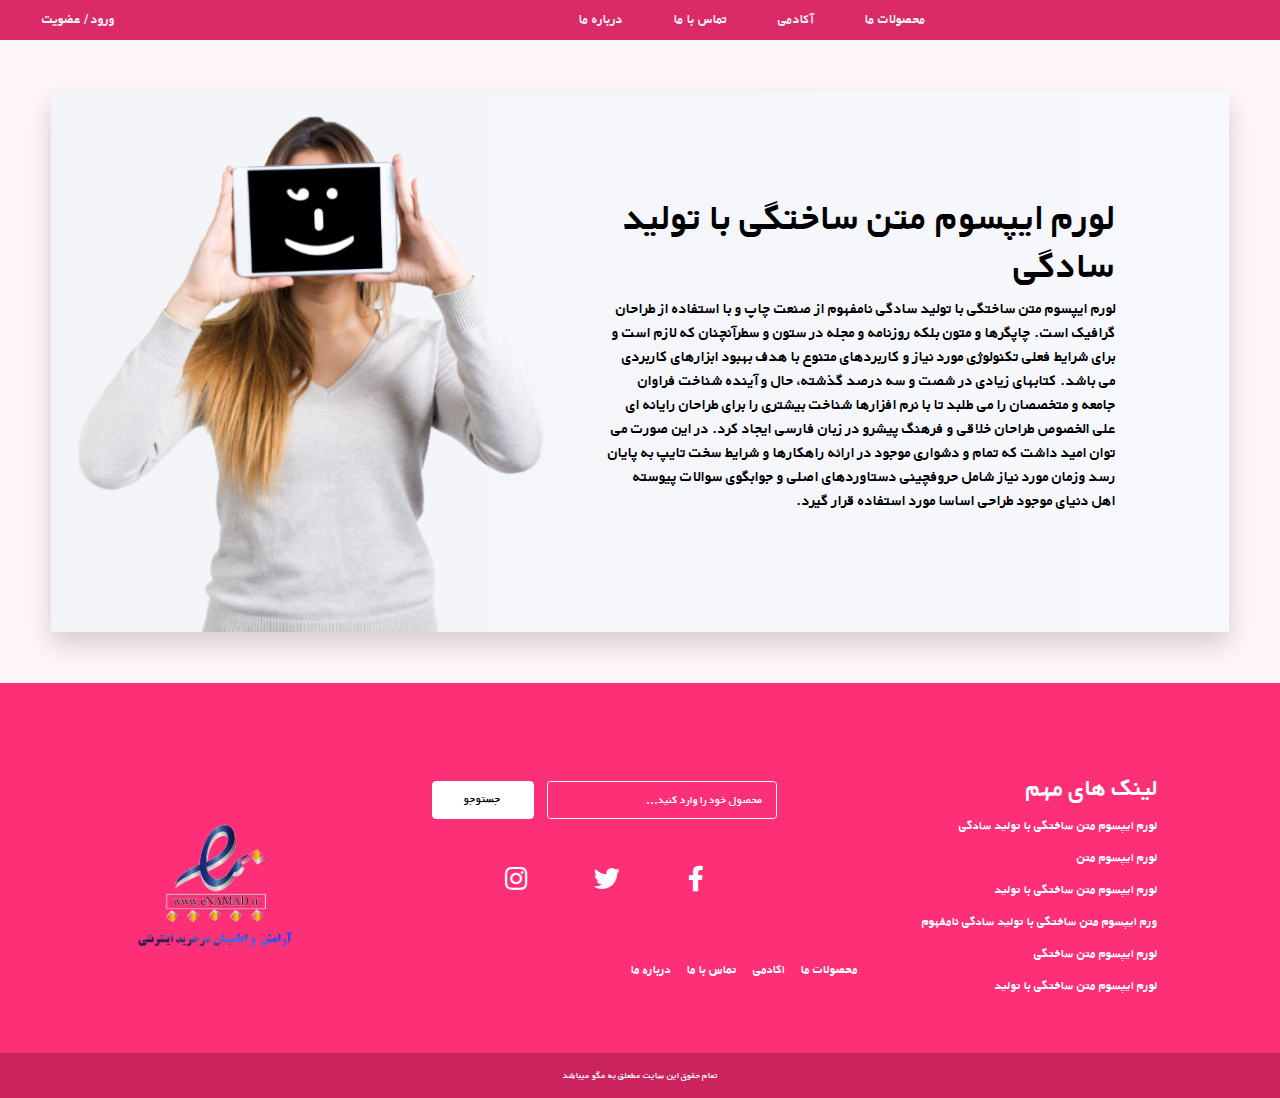
==== about-us.html @ da140e58 "moth" ====
<!DOCTYPE html>
<html lang="en">

<head>
    <meta charset="UTF-8">
    <meta name="viewport" content="width=device-width, initial-scale=1.0">
    <title>مگو</title>
    <link rel="icon" href="img/icon.png" type="image/gif" sizes="16x16">
    <!-- CDN Font Awesome -->
    <link rel="stylesheet" href="https://use.fontawesome.com/releases/v5.2.0/css/all.css">
    <!-- CDN bootstrap -->
    <link rel="stylesheet" href="https://stackpath.bootstrapcdn.com/bootstrap/4.1.1/css/bootstrap.min.css">
    <script src="https://code.jquery.com/jquery-3.3.1.slim.min.js"></script>
    <script src="https://cdnjs.cloudflare.com/ajax/libs/popper.js/1.14.3/umd/popper.min.js"></script>
    <script src="https://stackpath.bootstrapcdn.com/bootstrap/4.1.1/js/bootstrap.min.js"></script>
    <!-- Local bootstrap -->
    <link rel="stylesheet" href="bootstrap/css/bootstrap.min.css">
    <script src="bootstrap/js/bootstrap.bundle.min.js"></script>
    <script src="bootstrap/js/bootstrap.min.js"></script>
    <!-- Local style -->
    <link rel="stylesheet" href="css/style.css">
    <link rel="stylesheet" media="only screen and (max-width: 600px)" href="css/smallscreen.css">

</head>

<body>
    <nav class="navbar navbar-expand-sm navbar-dark">
        <div id="nav-search">
            <img src="img/Search@2x.png" alt="" onclick="search()">
        </div>
        <div id="hang">
            <div class="search-line now-out" id="devo">
                <input id="search-input" type="text" placeholder="جست و جو کنید...">
            </div>
        </div>
        <a href="#">
            <img src="img/icon.png" id="icon" alt="">
        </a>
        <button class="navbar-toggler" type="button" data-toggle="collapse" data-target="#navbarNavAltMarkup" aria-controls="navbarNavAltMarkup"
            aria-expanded="false" aria-label="Toggle navigation">
            <span class="navbar-toggler-icon"></span>
        </button>
        <div class="collapse navbar-collapse" id="navbarNavAltMarkup">
            <div class="navbar-nav">
                <a href="#" class="nav-item">محصولات ما</a>
                <a href="#" class="nav-item">آکادمی</a>
                <a href="#" class="nav-item">تماس با ما</a>
                <a href="#" class="nav-item">درباره ما</a>
                <a href="#" class="nav-item" id="link-ex">ورود / عضویت</a>
            </div>
        </div>
    </nav>

    <div id="river">
        <div class="container-fluid" id="about-us">
            <div class="row">
                <div class="col-md-1"></div>
                <div class="col-md">
                    <div class="center">
                        <h1 class="h1">لورم ایپسوم متن ساختگی با تولید سادگی</h1>
                        <p>
                            لورم ایپسوم متن ساختگی با تولید سادگی نامفهوم از صنعت چاپ و با استفاده از طراحان گرافیک است. چاپگرها و متون بلکه روزنامه
                            و مجله در ستون و سطرآنچنان که لازم است و برای شرایط فعلی تکنولوژی مورد نیاز و کاربردهای متنوع
                            با هدف بهبود ابزارهای کاربردی می باشد. کتابهای زیادی در شصت و سه درصد گذشته، حال و آینده شناخت
                            فراوان جامعه و متخصصان را می طلبد تا با نرم افزارها شناخت بیشتری را برای طراحان رایانه ای علی
                            الخصوص طراحان خلاقی و فرهنگ پیشرو در زبان فارسی ایجاد کرد. در این صورت می توان امید داشت که تمام
                            و دشواری موجود در ارائه راهکارها و شرایط سخت تایپ به پایان رسد وزمان مورد نیاز شامل حروفچینی
                            دستاوردهای اصلی و جوابگوی سوالات پیوسته اهل دنیای موجود طراحی اساسا مورد استفاده قرار گیرد.
                        </p>
                    </div>

                </div>
                <div class="col-md">
                    <img src="img/68.png" alt="">
                </div>
            </div>
        </div>
    </div>

    <footer>
        <div class="container-fluid">
            <div class="row">
                <div class="col-md-1">
                </div>
                <div class="col-md-8">
                    <div class="row" id="footer-block">
                        <div class="col-md-8 text-center">
                            <div class="d-flex flex-column justify-content-between" style="height: 100%;">
                                <div class="p-2">
                                    <div class="d-flex center" id="footer-search">
                                        <div class="input">
                                            <input type="text" id="ftp" placeholder="محصول خود را وارد کنید...">
                                        </div>

                                        <div class="button">
                                            <button type="submit">
                                                جستوجو
                                            </button>
                                        </div>
                                    </div>
                                </div>
                                <div class="p-2">
                                    <div id="soical">
                                        <div class="d-flex justify-content-center">
                                            <div class="p-2">
                                                <a>
                                                    <i class="fab fa-facebook-f fa-2x"></i>
                                                </a>
                                            </div>
                                            <div class="p-2">
                                                <a>
                                                    <i class="fab fa-twitter fa-2x"></i>
                                                </a>
                                            </div>
                                            <div class="p-2">
                                                <a>
                                                    <i class="fab fa-instagram fa-2x"></i>
                                                </a>
                                            </div>
                                        </div>
                                    </div>
                                </div>
                                <div class="p-2">
                                    <div id="nav">
                                        <div class="d-flex">
                                            <div class="p-2 flex-fill">
                                                <a href="#">محصولات ما</a>
                                            </div>
                                            <div class="p-2 flex-fill">
                                                <a href="#">اکادمی</a>
                                            </div>
                                            <div class="p-2 flex-fill">
                                                <a href="#">تماس با ما</a>
                                            </div>
                                            <div class="p-2 flex-fill">
                                                <a href="#">درباره ما</a>
                                            </div>
                                        </div>
                                    </div>
                                </div>
                            </div>
                        </div>
                        <div class="col-md-4" id="links">
                            <h1 class="h4 font-weight-bold">لینک های مهم</h1>
                            <a href="#">لورم ایپسوم متن ساختگی با تولید سادگی </a>
                            <a href="#">لورم ایپسوم متن </a>
                            <a href="#">لورم ایپسوم متن ساختگی با تولید</a>
                            <a href="#">ورم ایپسوم متن ساختگی با تولید سادگی نامفهوم</a>
                            <a href="#">لورم ایپسوم متن ساختگی</a>
                            <a href="#">لورم ایپسوم متن ساختگی با تولید</a>
                        </div>
                    </div>
                </div>
                <div class="col-md-2">
                    <div class="center">
                        <img src="img/el0ncxwwdydz.png" alt="">
                    </div>
                </div>
                <div class="col-md-1">
                </div>
            </div>
        </div>
    </footer>

    <div class="text-center" id="copyright">
        <p>تمام حقوق این سایت مطعلق به مگو میباشد</p>
    </div>

    <script src="js/search.js"></script>
</body>

</html>
---- css/style.css ----
:root {
  --main: #fd3077;
  --second: #da2b68;
  --white: #f2f2f2;
  --gray: #d9d9d9;
  --black: #5d5d5d;
  --background: #fff6f9;
}

@font-face {
  font-family: Yekan;
  src: url("../font/Bold.ttf");
}

body {
  font-family: Yekan;
  direction: rtl;
  text-align: right;
  color: var(--white);
  background-color: var(--background);
}

a,
button,
.dot1,
.dot2,
.dot3 {
  cursor: pointer;
}

nav {
  background-color: var(--second);
}

#nav-search,
#search-input {
  display: none;
}

nav #icon {
  width: 10vw;
}

nav .navbar-nav {
  margin-right: 25%;
  width: 100%;
}

nav .nav-item {
  font-size: 1.1vw;
  color: var(--white);
  display: block;
  padding: 0 2vw;
  transition-duration: 0.2s;
  text-align: right;
}

nav .nav-item:hover {
  color: var(--gray);
  text-decoration: none;
}

nav #link-ex {
  margin-right: auto;
}

header {
  background: url("../img/back1.png");
  background-repeat: no-repeat;
  background-size: contain;
}

.header {
  margin: 7vw 0 25vw 0;
}

.header-container {
  width: 33vw;
}

.buttonInside {
  position: relative;
  margin-bottom: 10px;
}

.buttonInside input {
  font-size: 0.8vw;
  height: 3.2vw;
  width: 100%;
  padding-right: 2vw;
  border-radius: 3vw;
  border: none;
  outline: none;
}

.buttonInside button {
  font-size: 0.7vw;
  background-color: var(--main);
  color: white;
  position: absolute;
  left: 0.3vw;
  top: 0.3vw;
  border: none;
  height: 2.6vw;
  width: 9vw;
  border-radius: 3vw;
  outline: none;
  text-align: center;
  transition: 1s all ease;
}

.buttonInside button:hover {
  /* background: rgba(253, 48, 119, 0.6); */
  width: 98%;
}

hr {
  display: block;
  margin: 2vw 0;
  border-style: solid;
  border-width: 0.1vw;
  height: 0.3vw;
}

#hr-1 {
  border-color: #ffbe3d;
  background-color: #ffbe3d;
}

#hr-2 {
  border-color: #72ecff;
  background-color: #72ecff;
}

#hr-3 {
  border-color: #66ff66;
  background-color: #66ff66;
}

#hr-4 {
  border-color: #b85cd6;
  background-color: #b85cd6;
}

header h1 {
  font-size: 1.97vw;
  font-weight: bold;
  margin-top: 2vw;
}

header p {
  font-size: 1vw;
  line-height: 1.8vw;
}

.slideshow-container {
  box-sizing: border-box;
  margin: auto;
  position: relative;
}

.prev,
.next {
  position: absolute;
  top: 50%;
  width: auto;
  margin-top: -22px;
  padding: 16px;
  font-weight: bold;
  font-size: 30px;
  transition: 0.6s ease;
  border-radius: 0 3px 3px 0;
}

.next {
  left: 0;
  border-radius: 3px 0 0 3px;
}

#right {
  color: white;
}

/* .prev:hover,
.next:hover {
} */

.mySlides1,
.mySlides2,
.mySlides3 {
  display: none;
  /* transition: all 0.6s ease; */
}

.text {
  width: 100%;
}

.dot1,
.dot2 {
  height: 1vw;
  width: 1vw;
  margin: 0 2px;
  border-radius: 50%;
  display: inline-block;
  transition: all 0.6s ease;
}

.dot1 {
  background-color: white;
}

.dot2 {
  background-color: #454545;
}

.dot3 {
  background-color: #ff7777;
  color: white;
  transition: background-color 0.6s ease;
  -webkit-transition: background-color 0.6s ease;
  width: 100%;
  padding: 1.4vw 0;
}

.active1,
.dot1:hover {
  background-color: #717171;
  transform: scale(1.3);
}

.active2,
.dot2:hover {
  background-color: var(--main);
  transform: scale(1.3);
}

.active3 {
  background-color: #b52d2d !important;
}

.dot3:hover {
  background-color: var(--second);
}

#slide {
  color: var(--black);
  background-color: #fff;
}

.slide-img {
  background: linear-gradient(to right, #fd3077, #ff7777);
  border-radius: 50%;
  border: 1vw solid var(--background);
  width: 45vw;
  height: 45vw;
  display: flex;
  justify-content: center;
  align-items: center;
}

.slide-img img {
  width: 35vw;
}

.page {
  margin: 10vw 0 0 15vw;
  font-size: 1vw;
}

.page h1 {
  color: black;
  font-weight: bold;
  font-size: 2vw;
  margin-bottom: 2vw;
}

.page img {
  width: 1vw;
}

.detail {
  line-height: 1.5vw;
  margin-bottom: 4vw;
}

.page-down {
  width: 25vw;
  margin: 0 auto;
}

.page-down .price {
  font-size: 2vw !important;
}

#slideshow-2-dots1 {
  height: 6vh;
  display: none;
}

#slideshow-2-dots2 {
  height: 6vh;
}

main {
  color: black;
  text-align: center;
  margin-bottom: 10vw;
  margin-left: 11vw;
  margin-right: 11vw;
}

main h1 {
  font-size: 1.7vw;
  font-weight: bold;
  margin-top: 3vw;
  margin-bottom: 2vw;
}

#head-bar h2 {
  font-size: 1.3vw;
}

#header-bar img {
  width: 100%;
  height: auto;
}

#topic1::before {
  content: url("../img/pills.png");
}

#topic2::before {
  content: url("../img/venus.png");
}

#topic3::before {
  content: url("../img/icon2.png");
}

#topic1::before,
#topic2::before,
#topic3::before {
  position: relative;
  bottom: -0.6vw;
  left: 0.3vw;
}

.menu-right {
  border-radius: 0 0.7vw 0.7vw 0;
  border-left: 0.35vw var(--second) solid;
}

.menu-left {
  border-radius: 0.7vw 0 0 0.7vw;
  border-right: 0.35vw var(--second) solid;
}

.card {
  margin-top: 8vw;
  padding-top: 18vw;
  position: relative;
  border: none;
  border-radius: 0.7vw;
  box-shadow: 0 1vw 2vw rgba(0, 0, 0, 0.175) !important;
}

.card-img-top {
  position: absolute;
  bottom: 19vw;
}

.card-body {
  padding: 1.5vw;
}

.card-title {
  font-size: 1.3vw;
}

.card-text {
  font-size: 0.8vw;
}

.greedy {
  margin-bottom: 3vw;
}

.price::before {
  content: url("../img/size-tag.png");
  position: relative;
  bottom: -0.3vw;
}

.price {
  color: black;
  font-size: 1.5vw;
  font-weight: bolder;
  margin: 2vw 0;
}

.price::after {
  content: "تومان";
  font-size: 0.9vw;
}

.large::before {
  content: url("../img/increase-size-option.png");
  position: relative;
  bottom: -0.2vw;
  left: 0.1vw;
}

.absorb::before {
  content: url("../img/drops-of-two-different-sizes-stroke-symbol-for-design.png");
  position: relative;
  bottom: -0.2vw;
  left: 0.1vw;
}

.winged::before {
  content: url("../img/Path 261.png");
  position: relative;
  bottom: -0.2vw;
  left: 0.1vw;
}

.card img {
  width: 100%;
  height: auto;
}

footer {
  background-color: var(--main);
  color: white;
}

footer a {
  color: white;
}

footer a:hover {
  color: white;
  text-decoration: none;
}

footer img {
  width: 100%;
  height: auto;
}

#footer-block {
  direction: ltr;
}

#footer-block .col-md-4,
#footer-block .col-md-8 {
  direction: rtl;
}

#footer-block h1 {
  font-size: 2vw;
}

#footer-block a {
  font-size: 1vw;
  font-weight: normal;
  display: block;
  margin: 1vw 0;
}

footer .container-fluid {
  padding-top: 10vh;
  padding-bottom: 5vh;
}

#footer-search {
  font-size: 0.9vw;
}

.input {
  background-color: var(--main);
  height: 3vw;
  width: 18vw;
  border: 0.1vw solid white;
  border-radius: 0.3vw;
  margin-left: 1vw;
}

.input input {
  color: white;
  background-color: var(--main);
  height: 100%;
  width: 100%;
  outline: none;
  border: none;
  padding: 1vw;
  border-radius: 0.3vw;
}

.button {
  color: black;
  background-color: white;
  height: 3vw;
  width: 8vw;
  border: white 0.1vw solid;
  border-radius: 0.3vw;
}

.button button {
  background-color: #ffffff;
  border: none;
  outline: none;
  height: 100%;
  width: 100%;
}

#soical a {
  margin: 0 2vw;
}

#ftp::placeholder,
#search-input::placeholder {
  color: white;
}

#ftp:-ms-input-placeholder,
#search-input:-ms-input-placeholder {
  color: white;
}

#ftp::-ms-input-placeholder,
#search-input::-ms-input-placeholder {
  color: white;
}

.center {
  display: flex;
  justify-content: center;
  align-items: center;
  height: 100%;
}

#copyright {
  height: 5vh;
  background-color: #ca235d;
  display: flex;
  justify-content: center;
  align-items: center;
}

#copyright p {
  margin: 0;
  font-size: 0.8vw;
  font-weight: normal;
}

.product button,
.page button {
  width: 100%;
  font-size: 1vw;
  padding: 1.4vw 0;
  color: white;
  background-image: linear-gradient(
    to right,
    #fd3077 0%,
    #ff7777 40%,
    #fd3077 100%
  );
  border: none;
  outline: none;
  margin-top: 1vw;
  transition: all 0.7s ease-in-out;
  -moz-transition: all 0.7s ease-in-out;
  -o-transition: all 0.7s ease-in-out;
  -webkit-transition: all 0.7s ease-in-out;
  background-size: 300% 100%;
}
.product button:focus,
.page button:focus {
  background-position: 100% 0;
  outline: 0;
  box-shadow: 0 0 0 0.2vw #ff9999;
}
.product button:hover,
.page button:hover {
  background-position: 100% 0;
}
/* about-us */
#river {
  margin: 4vw 4vw;
}
#about-us {
  box-shadow: 0 1vw 2vw rgba(0, 0, 0, 0.175) !important;
  background: linear-gradient(to right, #f3f4f8, #f7f8fc);
  color: #000000;
}
#about-us .center {
  flex-direction: column !important;
  align-items: baseline !important;
}
#about-us img {
  width: 100%;
  height: auto;
}
---- css/smallscreen.css ----
#nav-search {
  display: block;
}

#hang {
  position: relative;
  margin: 5.45vw 0;
  transition: all 0.3s ease;
}

/* .now-active {
  animation: scale-display 0.3s;
  display: block;
}
.now-out {
  animation: scale-display--reversed 0.3s;
  animation-fill-mode: forwards;
  display: block;
}

@keyframes scale-display {
  0% {
    opacity: 0;
    transform: scale(0);
    -webkit-transform: scale(0);
  }
  100% {
    opacity: 1;
    transform: scale(1);
    -webkit-transform: scale(1);
  }
}
@keyframes scale-display--reversed {
  0% {
    display: inline-flex;
    opacity: 1;
    transform: scale(1);
    -webkit-transform: scale(1);
  }
  99% {
    display: inline-flex;
    opacity: 0;
    transform: scale(0);
    -webkit-transform: scale(0);
  }
  100% {
    display: none;
    opacity: 0;
    transform: scale(0);
    -webkit-transform: scale(0);
  }
} */

#search-input {
  display: none;
  background-color: var(--second);
  border: none;
  outline: none;
  color: white;
  width: 55vw;
  margin-bottom: 2vw;
  font-size: 3.7vw;
}

.search-line::after {
  content: "";
  position: absolute;
  bottom: 0;
  left: 0;
  right: 0;
  width: 100%;
  height: 0.5vw;
  background-color: white;
  transition: transform 0.3s;
  transform: scaleX(1);
}

nav #icon {
  width: auto;
}

nav .navbar-nav,
nav #link-ex {
  margin: 0;
}

nav .nav-item {
  font-size: 5vw;
  padding: 1.7vw 0;
}

header {
  background: url("../img/back2.png");
  background-repeat: no-repeat;
  background-size: contain;
  color: var(--black);
  height: 175vw;
}

.header {
  margin: auto 0 3vw 0;
}

.hh {
  height: 100%;
}

.header-container {
  width: 100%;
}

.buttonInside {
  display: none;
}

header hr {
  margin: 5vw 0;
  border-width: 0.1vw;
  height: 1.5vw;
}

header h1 {
  font-size: 5.5vw;
  margin-top: 2vw;
}

header p {
  font-size: 4vw;
  line-height: 6vw;
}

.dot3 {
  padding: 3vw 0;
}

.prev,
.next {
  top: 23%;
}
.dot1,
.dot2 {
  height: 3vw;
  width: 3vw;
}

#left {
  color: white;
}

#slide {
  padding-top: 3vw;
  height: 100%;
}

.slide-img {
  width: 93vw;
  height: 93vw;
  border: 3vw solid var(--background);
}

.slide-img img {
  width: 75vw;
}

.page {
  margin: 2vw 0 0 0;
  font-size: 4vw;
}

.page h1 {
  font-size: 5vw;
  margin-bottom: 4vw;
}

.page img {
  width: 3vw;
}

.detail {
  line-height: 5vw;
  margin-bottom: 4vw;
}

.page-down {
  width: 80vw;
  margin: 0 auto;
  font-size: 3vw;
}

.page-down .price {
  font-size: 6vw !important;
}

.page button {
  font-size: 4vw;
  padding: 3vw 0;
  margin-bottom: 3vw;
}

#slideshow-2-dots1 {
  display: block;
}

#slideshow-2-dots2 {
  display: none;
}

#topic1::before {
  display: block;
}

#topic2::before {
  display: block;
}

#topic3::before {
  display: block;
}

#topic1::before,
#topic2::before,
#topic3::before {
  position: relative;
  bottom: 0.5vw;
  left: 0;
}

main {
  margin-left: 0;
  margin-right: 0;
}

main h1 {
  font-size: 5vw;
  margin-top: 6vw;
  margin-bottom: 5vw;
}

#head-bar h2 {
  font-size: 3.4vw;
}

.product .col-md-4 {
  padding: 6vw 0;
  margin: 0 6vw;
}

.menu-right {
  border-radius: 0 3vw 3vw 0;
  border-left: 1.1vw var(--second) solid;
}

.menu-left {
  border-radius: 3vw 0 0 3vw;
  border-right: 1.1vw var(--second) solid;
}

.card {
  margin-top: 20vw;
  padding-top: 65vw;
  border: none;
  border-radius: 3.6vw;
  box-shadow: 0 3vw 6vw rgba(0, 0, 0, 0.175) !important;
}

.card-img-top {
  bottom: 58vw;
}

.card-body {
  padding: 4vw;
}

.card-title {
  font-size: 4.5vw;
}

.card-text {
  font-size: 2.8vw;
}

.greedy {
  margin-bottom: 6vw;
}

.price::before {
  position: relative;
  bottom: -1.2vw;
}

.price {
  font-size: 5vw;
  margin: 7vw 0;
}

.price::after {
  font-size: 2.9vw;
}

.large::before {
  bottom: -1vw;
  left: 0.6vw;
}

.absorb::before {
  bottom: -1vw;
  left: 0.6vw;
}

.winged::before {
  bottom: -1vw;
  left: 0.6vw;
}

.product button {
  font-size: 4vw;
  padding: 3vw 0;
  margin-bottom: 3vw;
}

footer img {
  width: 60%;
  height: auto;
}

#footer-block h1 {
  font-size: 7vw;
}

#footer-block a {
  font-size: 3.5vw;
  margin: 3.5vw 0;
}

footer .container-fluid {
  padding-top: 5vh;
  padding-bottom: 0vh;
}

#footer-search {
  font-size: 3vw;
}

.input {
  border: 0.4vw solid white;
  border-radius: 1vw;
  height: 10vw;
  width: 55vw;
  margin-left: 4vw;
}

.button {
  border: 0.4vw solid white;
  border-radius: 1vw;
  height: 10vw;
  width: 25vw;
}

.input input {
  padding: 3vw;
  border-radius: 1vw;
}

#soical a {
  margin: 0 6vw;
}

#copyright p {
  font-size: 2.8vw;
}

#links {
  margin-right: 13vw;
}

#search-input::placeholder {
  font-size: 2.5vw;
}

#search-input:-ms-input-placeholder {
  font-size: 2.5vw;
}

#search-input::-ms-input-placeholder {
  font-size: 2.5vw;
}

#river {
  margin: 10vw 5.5vw;
}
#about-us .h1 {
  font-size: 8vw !important;
}
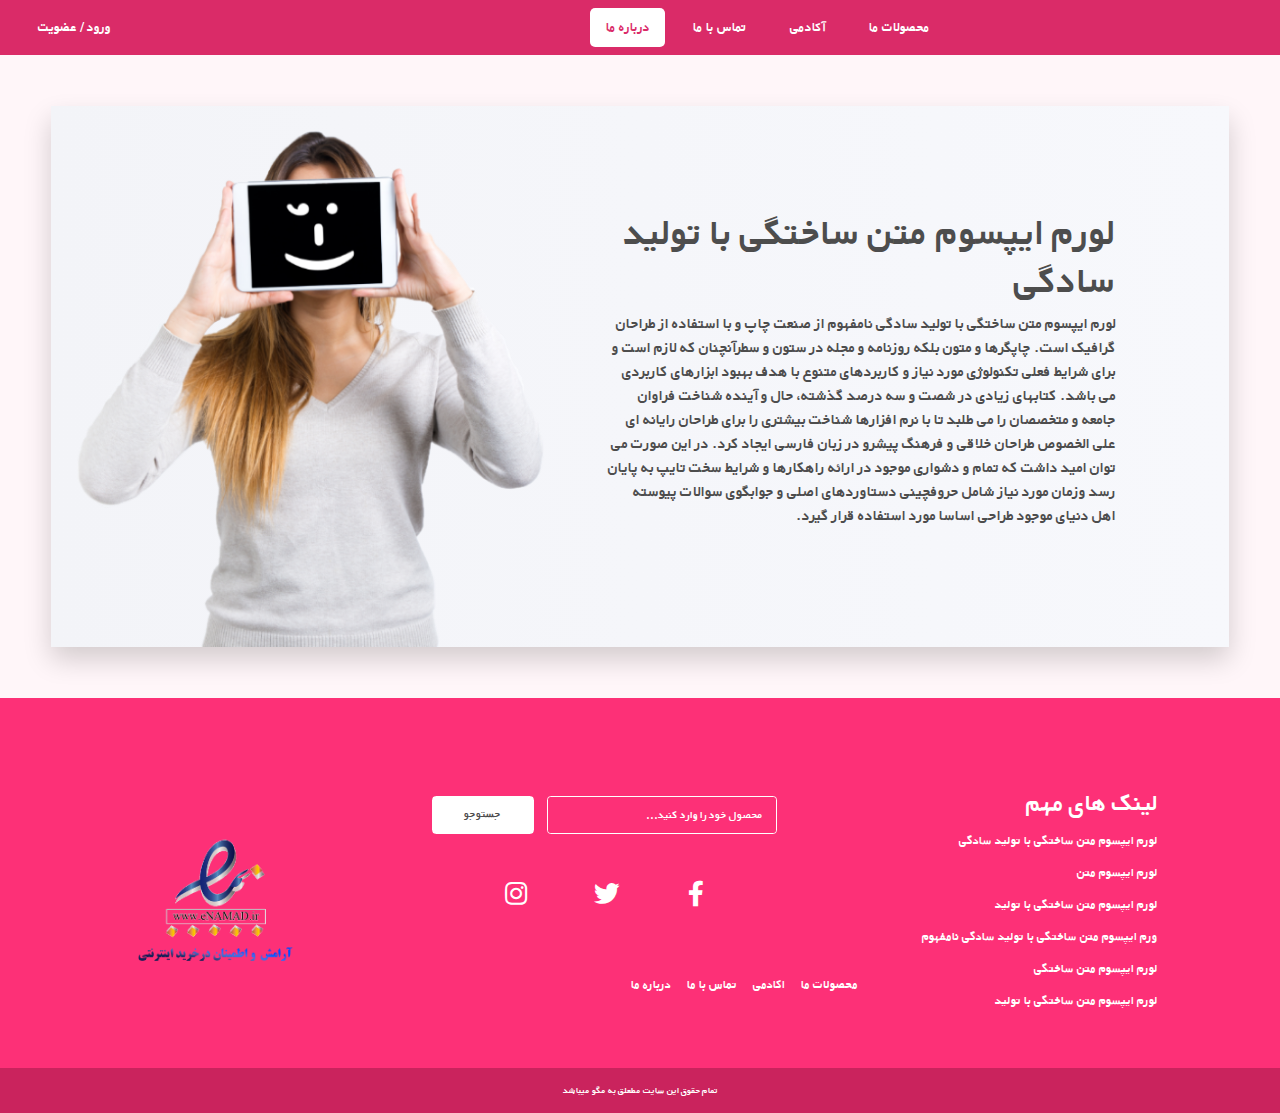
==== commit c43d957e: "nav hover" ====
--- a/about-us.html
+++ b/about-us.html
@@ -33,7 +33,7 @@
                 <input id="search-input" type="text" placeholder="جست و جو کنید...">
             </div>
         </div>
-        <a href="#">
+        <a href="index.html">
             <img src="img/icon.png" id="icon" alt="">
         </a>
         <button class="navbar-toggler" type="button" data-toggle="collapse" data-target="#navbarNavAltMarkup" aria-controls="navbarNavAltMarkup"
@@ -45,7 +45,7 @@
                 <a href="#" class="nav-item">محصولات ما</a>
                 <a href="#" class="nav-item">آکادمی</a>
                 <a href="#" class="nav-item">تماس با ما</a>
-                <a href="#" class="nav-item">درباره ما</a>
+                <a href="about-us.html" class="nav-item on">درباره ما</a>
                 <a href="#" class="nav-item" id="link-ex">ورود / عضویت</a>
             </div>
         </div>
--- a/css/style.css
+++ b/css/style.css
@@ -1,9 +1,10 @@
 :root {
   --main: #fd3077;
   --second: #da2b68;
-  --white: #f2f2f2;
+  --white: #ffffff;
+  /* --white: #f2f2f2; */
+  --black: #4d4d4d;
   --gray: #d9d9d9;
-  --black: #5d5d5d;
   --background: #fff6f9;
 }
 
@@ -28,6 +29,12 @@
   cursor: pointer;
 }
 
+a,
+a:hover {
+  color: var(--white);
+  text-decoration: none;
+}
+
 nav {
   background-color: var(--second);
 }
@@ -48,16 +55,20 @@
 
 nav .nav-item {
   font-size: 1.1vw;
-  color: var(--white);
   display: block;
-  padding: 0 2vw;
+  padding: 0.7vw 1.2vw;
+  margin: 0 0.5vw;
   transition-duration: 0.2s;
   text-align: right;
-}
-
-nav .nav-item:hover {
-  color: var(--gray);
-  text-decoration: none;
+  transition: 0.4s all ease;
+  border-radius: 0.4vw;
+}
+
+nav .nav-item:hover,
+.on {
+  color: var(--second);
+  background: #ffffff;
+  /* box-shadow: 0 0.3vw 2vw rgba(0, 0, 0, 0.175); */
 }
 
 nav #link-ex {
@@ -94,9 +105,10 @@
 }
 
 .buttonInside button {
+  color: var(--black);
   font-size: 0.7vw;
   background-color: var(--main);
-  color: white;
+  color: var(--white);
   position: absolute;
   left: 0.3vw;
   top: 0.3vw;
@@ -109,10 +121,10 @@
   transition: 1s all ease;
 }
 
-.buttonInside button:hover {
-  /* background: rgba(253, 48, 119, 0.6); */
+/* .buttonInside button:hover {
+  background: rgba(253, 48, 119, 0.6);
   width: 98%;
-}
+} */
 
 hr {
   display: block;
@@ -178,7 +190,7 @@
 }
 
 #right {
-  color: white;
+  color: var(--white);
 }
 
 /* .prev:hover,
@@ -216,7 +228,7 @@
 
 .dot3 {
   background-color: #ff7777;
-  color: white;
+  color: var(--white);
   transition: background-color 0.6s ease;
   -webkit-transition: background-color 0.6s ease;
   width: 100%;
@@ -244,8 +256,8 @@
 }
 
 #slide {
+  background-color: #ffffff;
   color: var(--black);
-  background-color: #fff;
 }
 
 .slide-img {
@@ -269,7 +281,6 @@
 }
 
 .page h1 {
-  color: black;
   font-weight: bold;
   font-size: 2vw;
   margin-bottom: 2vw;
@@ -303,7 +314,7 @@
 }
 
 main {
-  color: black;
+  color: var(--black);
   text-align: center;
   margin-bottom: 10vw;
   margin-left: 11vw;
@@ -393,7 +404,6 @@
 }
 
 .price {
-  color: black;
   font-size: 1.5vw;
   font-weight: bolder;
   margin: 2vw 0;
@@ -432,16 +442,6 @@
 
 footer {
   background-color: var(--main);
-  color: white;
-}
-
-footer a {
-  color: white;
-}
-
-footer a:hover {
-  color: white;
-  text-decoration: none;
 }
 
 footer img {
@@ -488,7 +488,7 @@
 }
 
 .input input {
-  color: white;
+  color: var(--white);
   background-color: var(--main);
   height: 100%;
   width: 100%;
@@ -499,7 +499,6 @@
 }
 
 .button {
-  color: black;
   background-color: white;
   height: 3vw;
   width: 8vw;
@@ -508,6 +507,7 @@
 }
 
 .button button {
+  color: var(--black);
   background-color: #ffffff;
   border: none;
   outline: none;
@@ -521,17 +521,17 @@
 
 #ftp::placeholder,
 #search-input::placeholder {
-  color: white;
+  color: var(--white);
 }
 
 #ftp:-ms-input-placeholder,
 #search-input:-ms-input-placeholder {
-  color: white;
+  color: var(--white);
 }
 
 #ftp::-ms-input-placeholder,
 #search-input::-ms-input-placeholder {
-  color: white;
+  color: var(--white);
 }
 
 .center {
@@ -560,7 +560,7 @@
   width: 100%;
   font-size: 1vw;
   padding: 1.4vw 0;
-  color: white;
+  color: var(--white);
   background-image: linear-gradient(
     to right,
     #fd3077 0%,
@@ -591,9 +591,9 @@
   margin: 4vw 4vw;
 }
 #about-us {
+  color: var(--black);
   box-shadow: 0 1vw 2vw rgba(0, 0, 0, 0.175) !important;
   background: linear-gradient(to right, #f3f4f8, #f7f8fc);
-  color: #000000;
 }
 #about-us .center {
   flex-direction: column !important;
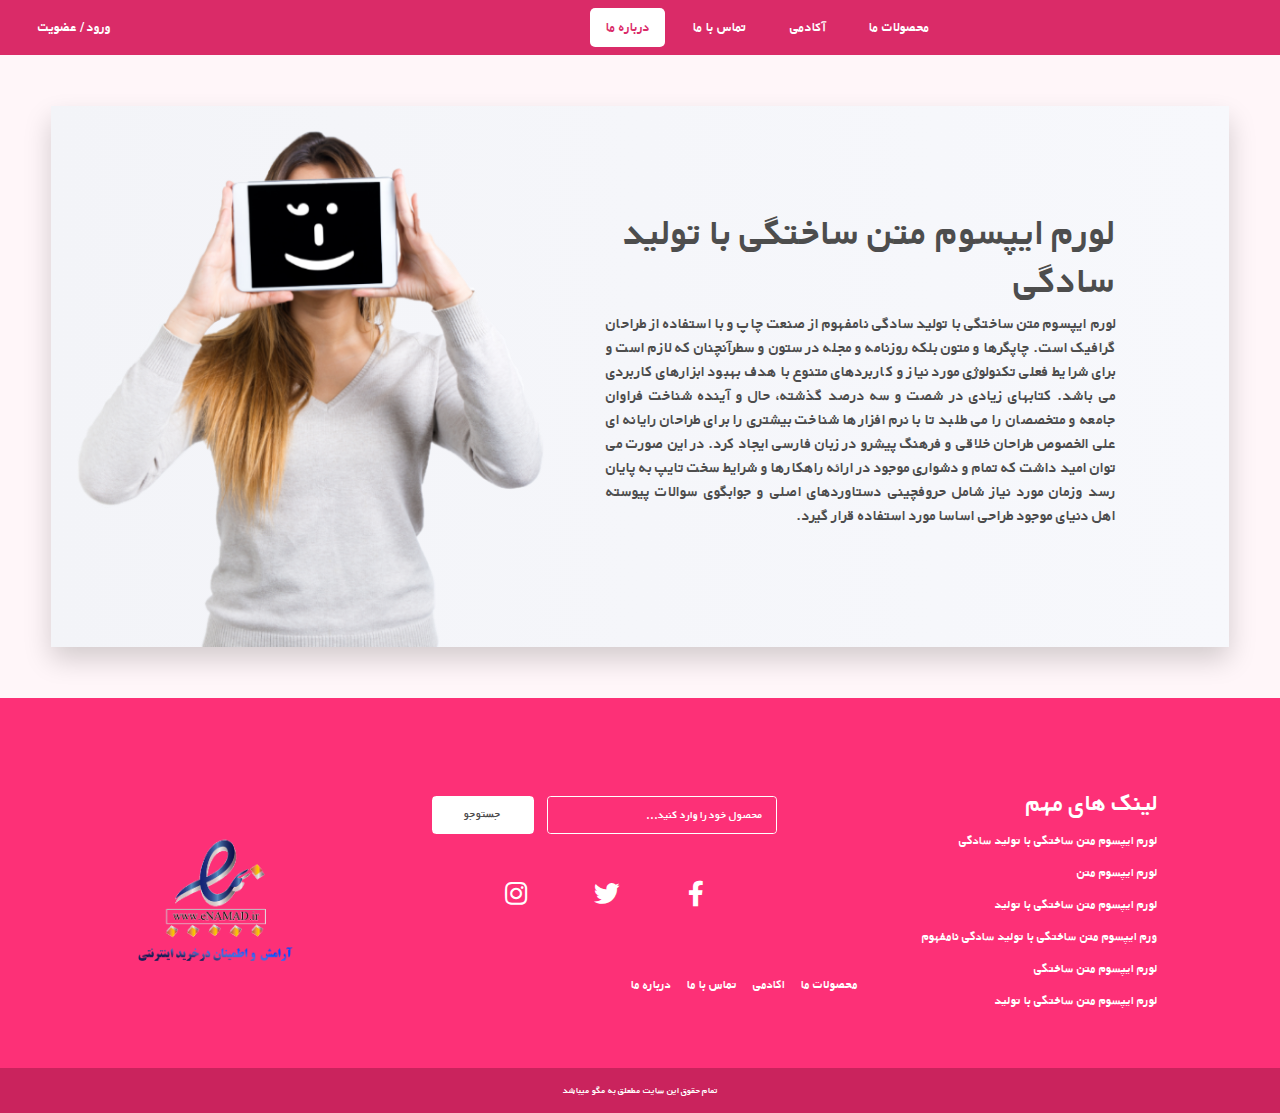
==== commit 628380e8: "justifed" ====
--- a/about-us.html
+++ b/about-us.html
@@ -42,23 +42,23 @@
         </button>
         <div class="collapse navbar-collapse" id="navbarNavAltMarkup">
             <div class="navbar-nav">
-                <a href="#" class="nav-item">محصولات ما</a>
+                <a href="product.html" class="nav-item">محصولات ما</a>
                 <a href="#" class="nav-item">آکادمی</a>
-                <a href="#" class="nav-item">تماس با ما</a>
+                <a href="contact-us.html" class="nav-item">تماس با ما</a>
                 <a href="about-us.html" class="nav-item on">درباره ما</a>
                 <a href="#" class="nav-item" id="link-ex">ورود / عضویت</a>
             </div>
         </div>
     </nav>
 
-    <div id="river">
-        <div class="container-fluid" id="about-us">
+    <div class="contain">
+        <div class="container-fluid">
             <div class="row">
                 <div class="col-md-1"></div>
                 <div class="col-md">
                     <div class="center">
                         <h1 class="h1">لورم ایپسوم متن ساختگی با تولید سادگی</h1>
-                        <p>
+                        <p class="text-justify">
                             لورم ایپسوم متن ساختگی با تولید سادگی نامفهوم از صنعت چاپ و با استفاده از طراحان گرافیک است. چاپگرها و متون بلکه روزنامه
                             و مجله در ستون و سطرآنچنان که لازم است و برای شرایط فعلی تکنولوژی مورد نیاز و کاربردهای متنوع
                             با هدف بهبود ابزارهای کاربردی می باشد. کتابهای زیادی در شصت و سه درصد گذشته، حال و آینده شناخت
--- a/css/style.css
+++ b/css/style.css
@@ -58,8 +58,6 @@
   display: block;
   padding: 0.7vw 1.2vw;
   margin: 0 0.5vw;
-  transition-duration: 0.2s;
-  text-align: right;
   transition: 0.4s all ease;
   border-radius: 0.4vw;
 }
@@ -555,8 +553,94 @@
   font-weight: normal;
 }
 
-.product button,
-.page button {
+/* about-us */
+.contain {
+  margin: 4vw 4vw;
+  color: var(--black);
+  box-shadow: 0 1vw 2vw rgba(0, 0, 0, 0.175) !important;
+  background: linear-gradient(to right, #f3f4f8, #f7f8fc);
+}
+
+.contain .center {
+  flex-direction: column !important;
+  align-items: baseline !important;
+}
+
+.contain img {
+  width: 100%;
+  height: auto;
+}
+
+#contact a {
+  color: var(--black);
+}
+
+#contact img {
+  width: 70%;
+  height: auto;
+}
+
+#contact .ba {
+  margin-left: 1vw;
+}
+
+#contact h1 {
+  padding: 2vw 0;
+}
+
+#contact input,
+#contact textarea {
+  width: 100%;
+  padding: 1.2vw 2vw;
+  margin: 0.7vw 0;
+}
+
+#contact input[type="submit"] {
+  color: var(--white);
+  background: var(--main);
+  width: 8vw;
+  padding: 0.6vw 0;
+  margin: 0.7vw 0 3vw 0;
+}
+
+#contact input[type="submit"],
+#contact input,
+#contact textarea {
+  box-sizing: border-box;
+  border: 0.1vw solid transparent;
+  border-radius: 0.3vw;
+}
+
+#contact input[type="submit"]:focus,
+#contact input:focus,
+#contact textarea:focus {
+  outline: 0;
+  border: 0.1vw solid #ff9999;
+}
+
+.headline {
+  background: var(--main);
+  color: var(--white);
+  padding: 1vw 2vw;
+}
+
+.product-detail .subject,
+.product-detail .data {
+  width: 50%;
+  padding: 1vw;
+  margin: 1vw 0;
+  border-radius: 0.3vw;
+}
+
+.product-detail .row {
+  margin: 2vw 0;
+}
+
+.product-detail p {
+  margin: 0 !important;
+}
+
+.product-button {
   width: 100%;
   font-size: 1vw;
   padding: 1.4vw 0;
@@ -576,30 +660,11 @@
   -webkit-transition: all 0.7s ease-in-out;
   background-size: 300% 100%;
 }
-.product button:focus,
-.page button:focus {
+.product-button:focus {
   background-position: 100% 0;
   outline: 0;
   box-shadow: 0 0 0 0.2vw #ff9999;
 }
-.product button:hover,
-.page button:hover {
+.product-button:hover {
   background-position: 100% 0;
 }
-/* about-us */
-#river {
-  margin: 4vw 4vw;
-}
-#about-us {
-  color: var(--black);
-  box-shadow: 0 1vw 2vw rgba(0, 0, 0, 0.175) !important;
-  background: linear-gradient(to right, #f3f4f8, #f7f8fc);
-}
-#about-us .center {
-  flex-direction: column !important;
-  align-items: baseline !important;
-}
-#about-us img {
-  width: 100%;
-  height: auto;
-}
--- a/css/smallscreen.css
+++ b/css/smallscreen.css
@@ -86,7 +86,15 @@
 
 nav .nav-item {
   font-size: 5vw;
-  padding: 1.7vw 0;
+  padding: 1.7vw 1.5vw;
+  margin: 1vw 0;
+  border-radius: 1.5vw;
+}
+
+nav .nav-item:hover,
+.on {
+  color: var(--second);
+  background: #ffffff;
 }
 
 header {
@@ -385,9 +393,42 @@
   font-size: 2.5vw;
 }
 
-#river {
+.contain {
   margin: 10vw 5.5vw;
 }
-#about-us .h1 {
+
+.us .h1 {
   font-size: 8vw !important;
 }
+
+#contact .ba {
+  margin-left: 3vw;
+}
+
+#contact h1 {
+  padding: 5vw 0;
+}
+#contact input,
+#contact textarea {
+  padding: 4vw 4vw;
+  margin: 3vw 0;
+}
+
+#contact input[type="submit"] {
+  padding: 2.5vw 0;
+  width: 100%;
+  margin: 3vw 0 12vw 0;
+}
+
+#contact input[type="submit"],
+#contact input,
+#contact textarea {
+  border: 0.3vw solid transparent;
+  border-radius: 1vw;
+}
+
+#contact input[type="submit"]:focus,
+#contact input:focus,
+#contact textarea:focus {
+  box-shadow: 0 0 0 0.3vw #ff9999 !important;
+}
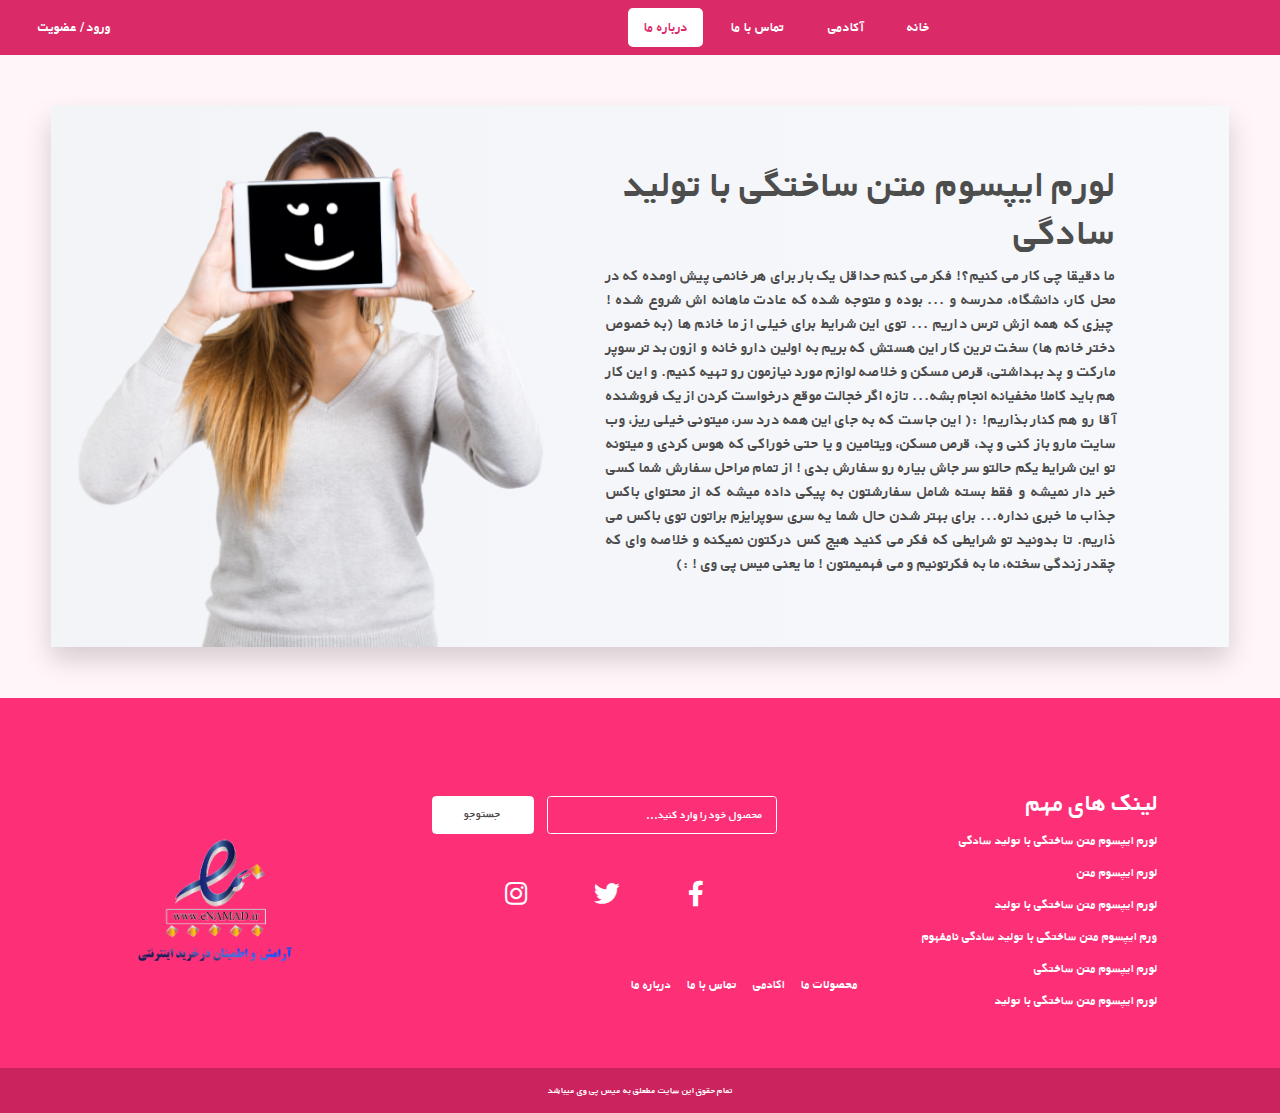
==== commit 71273efe: "about us text updated" ====
--- a/about-us.html
+++ b/about-us.html
@@ -4,7 +4,7 @@
 <head>
     <meta charset="UTF-8">
     <meta name="viewport" content="width=device-width, initial-scale=1.0">
-    <title>مگو</title>
+    <title>درباره ما</title>
     <link rel="icon" href="img/icon.png" type="image/gif" sizes="16x16">
     <!-- CDN Font Awesome -->
     <link rel="stylesheet" href="https://use.fontawesome.com/releases/v5.2.0/css/all.css">
@@ -20,7 +20,11 @@
     <!-- Local style -->
     <link rel="stylesheet" href="css/style.css">
     <link rel="stylesheet" media="only screen and (max-width: 600px)" href="css/smallscreen.css">
-
+    <style>
+        .contain {
+            background: linear-gradient(to right, #f3f4f8, #f7f8fc);
+        }
+    </style>
 </head>
 
 <body>
@@ -34,7 +38,7 @@
             </div>
         </div>
         <a href="index.html">
-            <img src="img/icon.png" id="icon" alt="">
+            <img src="img/Canvas.png" id="icon" alt="">
         </a>
         <button class="navbar-toggler" type="button" data-toggle="collapse" data-target="#navbarNavAltMarkup" aria-controls="navbarNavAltMarkup"
             aria-expanded="false" aria-label="Toggle navigation">
@@ -42,7 +46,7 @@
         </button>
         <div class="collapse navbar-collapse" id="navbarNavAltMarkup">
             <div class="navbar-nav">
-                <a href="product.html" class="nav-item">محصولات ما</a>
+                <a href="index.html" class="nav-item">خانه</a>
                 <a href="#" class="nav-item">آکادمی</a>
                 <a href="contact-us.html" class="nav-item">تماس با ما</a>
                 <a href="about-us.html" class="nav-item on">درباره ما</a>
@@ -59,13 +63,17 @@
                     <div class="center">
                         <h1 class="h1">لورم ایپسوم متن ساختگی با تولید سادگی</h1>
                         <p class="text-justify">
-                            لورم ایپسوم متن ساختگی با تولید سادگی نامفهوم از صنعت چاپ و با استفاده از طراحان گرافیک است. چاپگرها و متون بلکه روزنامه
-                            و مجله در ستون و سطرآنچنان که لازم است و برای شرایط فعلی تکنولوژی مورد نیاز و کاربردهای متنوع
-                            با هدف بهبود ابزارهای کاربردی می باشد. کتابهای زیادی در شصت و سه درصد گذشته، حال و آینده شناخت
-                            فراوان جامعه و متخصصان را می طلبد تا با نرم افزارها شناخت بیشتری را برای طراحان رایانه ای علی
-                            الخصوص طراحان خلاقی و فرهنگ پیشرو در زبان فارسی ایجاد کرد. در این صورت می توان امید داشت که تمام
-                            و دشواری موجود در ارائه راهکارها و شرایط سخت تایپ به پایان رسد وزمان مورد نیاز شامل حروفچینی
-                            دستاوردهای اصلی و جوابگوی سوالات پیوسته اهل دنیای موجود طراحی اساسا مورد استفاده قرار گیرد.
+                            ما دقیقا چی کار می کنیم؟! فکر می کنم حداقل یک بار برای هر خانمی پیش اومده که در محل کار، دانشگاه، مدرسه و ... بوده و متوجه
+                            شده که عادت ماهانه اش شروع شده ! چیزی که همه ازش ترس داریم ... توی این شرایط برای خیلی از ما
+                            خانم ها (به خصوص دختر خانم ها) سخت ترین کار این هستش که بریم به اولین دارو خانه و ازون بد تر
+                            سوپر مارکت و پد بهداشتی، قرص مسکن و خلاصه لوازم مورد نیازمون رو تهیه کنیم. و این کار هم باید
+                            کاملا مخفیانه انجام بشه... تازه اگر خجالت موقع درخواست کردن از یک فروشنده آقا رو هم کنار بذاریم!
+                            :( این جاست که به جای این همه درد سر، میتونی خیلی ریز، وب سایت مارو باز کنی و پد، قرص مسکن، ویتامین
+                            و یا حتی خوراکی که هوس کردی و میتونه تو این شرایط یکم حالتو سر جاش بیاره رو سفارش بدی ! از تمام
+                            مراحل سفارش شما کسی خبر دار نمیشه و فقط بسته شامل سفارشتون به پیکی داده میشه که از محتوای باکس
+                            جذاب ما خبری نداره... برای بهتر شدن حال شما یه سری سوپرایزم براتون توی باکس می ذاریم. تا بدونید
+                            تو شرایطی که فکر می کنید هیج کس درکتون نمیکنه و خلاصه وای که چقدر زندگی سخته، ما به فکرتونیم
+                            و می فهمیمتون ! ما یعنی میس پی وی ! :)
                         </p>
                     </div>
 
@@ -163,7 +171,7 @@
     </footer>
 
     <div class="text-center" id="copyright">
-        <p>تمام حقوق این سایت مطعلق به مگو میباشد</p>
+        <p>تمام حقوق این سایت مطعلق به میس پی وی میباشد</p>
     </div>
 
     <script src="js/search.js"></script>
--- a/css/style.css
+++ b/css/style.css
@@ -553,12 +553,11 @@
   font-weight: normal;
 }
 
-/* about-us */
+/* about */
 .contain {
   margin: 4vw 4vw;
   color: var(--black);
   box-shadow: 0 1vw 2vw rgba(0, 0, 0, 0.175) !important;
-  background: linear-gradient(to right, #f3f4f8, #f7f8fc);
 }
 
 .contain .center {
@@ -571,75 +570,178 @@
   height: auto;
 }
 
+/* contact */
+#contact {
+  color: var(--black);
+  background-color: var(--white);
+  margin: 7vw 10vw;
+  border-radius: 0.5vw;
+}
+
 #contact a {
   color: var(--black);
 }
 
-#contact img {
-  width: 70%;
-  height: auto;
-}
-
-#contact .ba {
-  margin-left: 1vw;
-}
-
-#contact h1 {
-  padding: 2vw 0;
-}
-
-#contact input,
-#contact textarea {
-  width: 100%;
-  padding: 1.2vw 2vw;
+.half {
+  width: 50%;
+}
+
+#map {
+  width: 100%;
+  height: 100%;
+  border-radius: 0.5vw 0 0 0.5vw;
+}
+
+#contact .h4 {
+  color: #ff7777;
+  margin: 3vw 0 1.5vw 0;
+}
+
+#email::before,
+#tel::after {
+  font-family: "Font Awesome 5 Free";
+  font-weight: 900;
+  font-size: 1.7vw;
+  position: relative;
+  bottom: -0.3vw;
+  right: 0.2vw;
+  color: #ff7777;
+}
+
+#email::before {
+  content: "\f0e0";
+}
+
+#tel::after {
+  content: "\f095";
+}
+
+#tel p {
+  display: inline-block;
+  font-style: normal;
+  font-variant: normal;
+  text-rendering: auto;
+  -webkit-font-smoothing: antialiased;
+}
+
+#form input[type="submit"] {
+  color: var(--white);
+  width: 8vw !important;
+  background-color: var(--main);
+  padding: 0.6vw 0;
+  border: 0.1vw solid transparent;
+  margin: 0 0 3vw 0;
+}
+
+#form input,
+#form textarea {
+  width: 100%;
+  padding: 0.7vw 1vw;
   margin: 0.7vw 0;
-}
-
-#contact input[type="submit"] {
-  color: var(--white);
-  background: var(--main);
-  width: 8vw;
-  padding: 0.6vw 0;
-  margin: 0.7vw 0 3vw 0;
-}
-
-#contact input[type="submit"],
-#contact input,
-#contact textarea {
+  border: 0.1vw solid #ff7777;
   box-sizing: border-box;
-  border: 0.1vw solid transparent;
   border-radius: 0.3vw;
 }
 
-#contact input[type="submit"]:focus,
-#contact input:focus,
-#contact textarea:focus {
+#form input::placeholder,
+#form textarea::placeholder {
+  color: #999999;
+}
+
+#form input:focus,
+#form textarea:focus {
   outline: 0;
-  border: 0.1vw solid #ff9999;
-}
-
+  border-color: var(--main);
+}
+
+/* product */
 .headline {
   background: var(--main);
   color: var(--white);
   padding: 1vw 2vw;
-}
-
-.product-detail .subject,
-.product-detail .data {
-  width: 50%;
-  padding: 1vw;
-  margin: 1vw 0;
-  border-radius: 0.3vw;
-}
-
-.product-detail .row {
-  margin: 2vw 0;
-}
-
-.product-detail p {
-  margin: 0 !important;
-}
-
+  margin: 0 6vw;
+  background-image: linear-gradient(to right, #ff7777, #fd3077);
+}
+
+.product-main .fo {
+  margin: auto 0;
+}
+
+.product-main .foff {
+  margin-top: 2vw;
+}
+
+.product-main .foff p {
+  font-size: 1.2vw;
+}
+
+.line {
+  position: relative;
+  box-sizing: border-box;
+  padding-bottom: 2.5vw;
+}
+
+.line::after {
+  content: "";
+  position: absolute;
+  bottom: 0;
+  left: 0;
+  right: 0;
+  width: 100%;
+  height: 0.5vw;
+  background-color: #cc33ff;
+}
+
+.product-main .img {
+  max-height: 100vh !important;
+}
+
+/* rating */
+fieldset,
+label {
+  margin: 0.7vw 0;
+}
+
+.rating {
+  border: none;
+}
+
+.rating > input {
+  display: none;
+}
+.rating > label:before {
+  margin: 5px;
+  font-size: 1.25em;
+  font-family: "Font Awesome 5 Free";
+  display: inline-block;
+  content: "\f005";
+  font-weight: 900;
+}
+
+.rating > .half:before {
+  content: "\f089";
+  position: absolute;
+  font-weight: 900;
+}
+
+.rating > label {
+  color: #ddd;
+}
+
+.rating > input:checked ~ label,
+.rating:not(:checked) > label:hover,
+.rating:not(:checked) > label:hover ~ label {
+  color: #ffd700;
+}
+
+.rating > input:checked + label:hover,
+.rating > input:checked ~ label:hover,
+.rating > label:hover ~ input:checked ~ label,
+.rating > input:checked ~ label:hover ~ label {
+  color: #ffed85;
+}
+
+/* freaky button */
 .product-button {
   width: 100%;
   font-size: 1vw;
--- a/css/smallscreen.css
+++ b/css/smallscreen.css
@@ -199,12 +199,6 @@
   font-size: 6vw !important;
 }
 
-.page button {
-  font-size: 4vw;
-  padding: 3vw 0;
-  margin-bottom: 3vw;
-}
-
 #slideshow-2-dots1 {
   display: block;
 }
@@ -320,7 +314,7 @@
   left: 0.6vw;
 }
 
-.product button {
+.product-button {
   font-size: 4vw;
   padding: 3vw 0;
   margin-bottom: 3vw;
@@ -393,42 +387,84 @@
   font-size: 2.5vw;
 }
 
+/* about */
 .contain {
   margin: 10vw 5.5vw;
 }
 
-.us .h1 {
+.contain .h1 {
   font-size: 8vw !important;
 }
 
-#contact .ba {
-  margin-left: 3vw;
-}
-
-#contact h1 {
-  padding: 5vw 0;
-}
-#contact input,
-#contact textarea {
+/* contact */
+#contact {
+  margin: 5vw 6vw;
+  border-radius: 2vw;
+}
+
+#contact .d-flex {
+  flex-direction: column !important;
+}
+
+#contact p {
+  margin: 0 !important;
+}
+
+.half {
+  width: 100%;
+}
+
+#map {
+  height: 100vw;
+  border-radius: 0 0 2vw 2vw;
+}
+
+#email::before,
+#tel::after {
+  font-size: 5vw;
+  bottom: -0.5vw;
+}
+
+#form input[type="submit"] {
+  padding: 2.5vw 0;
+  width: 100% !important;
+  margin: 3vw 0 12vw 0;
+}
+
+#form input,
+#form textarea {
   padding: 4vw 4vw;
   margin: 3vw 0;
-}
-
-#contact input[type="submit"] {
-  padding: 2.5vw 0;
-  width: 100%;
-  margin: 3vw 0 12vw 0;
-}
-
-#contact input[type="submit"],
-#contact input,
-#contact textarea {
-  border: 0.3vw solid transparent;
+  border-width: 0.3vw;
   border-radius: 1vw;
 }
 
-#contact input[type="submit"]:focus,
-#contact input:focus,
-#contact textarea:focus {
-  box-shadow: 0 0 0 0.3vw #ff9999 !important;
-}
+#form input:focus,
+#form textarea:focus {
+  border-color: var(--main);
+}
+
+/* product */
+.headline {
+  padding: 3vw 6vw;
+}
+
+.product-main .fo {
+  margin: 0 0 8vw 0;
+}
+
+.product-main .foff {
+  margin-top: 6vw;
+}
+
+.product-main .foff p {
+  font-size: 3.6vw;
+}
+
+.line {
+  padding-bottom: 7vw;
+}
+
+.line::after {
+  height: 1vw;
+}
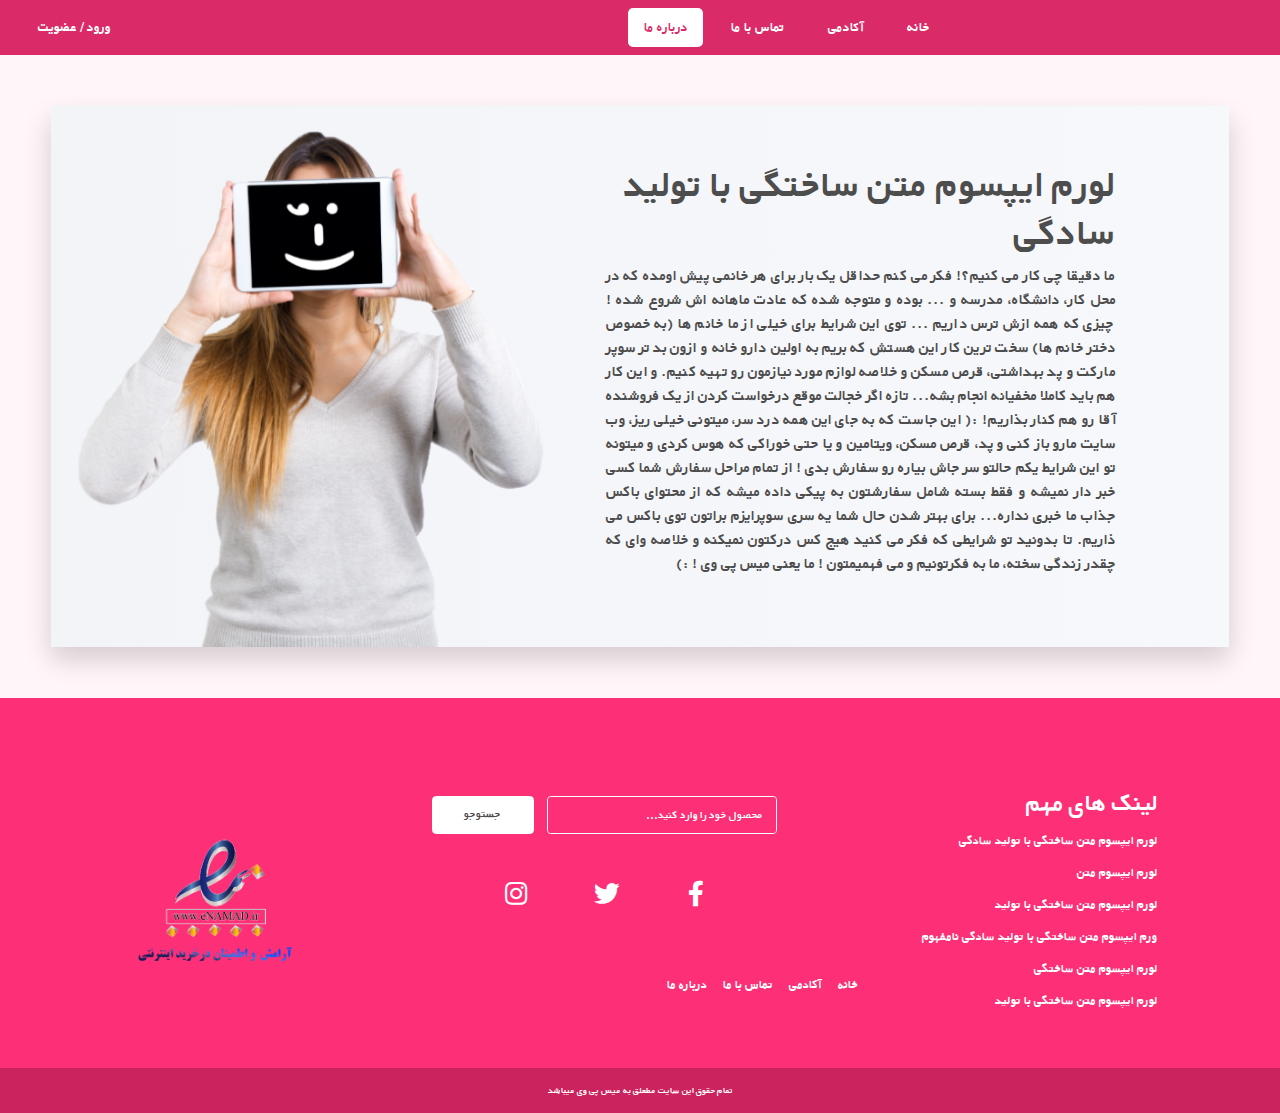
==== commit b289a42a: "footer link updated" ====
--- a/about-us.html
+++ b/about-us.html
@@ -132,16 +132,16 @@
                                     <div id="nav">
                                         <div class="d-flex">
                                             <div class="p-2 flex-fill">
-                                                <a href="#">محصولات ما</a>
+                                                <a href="index.html">خانه</a>
                                             </div>
                                             <div class="p-2 flex-fill">
-                                                <a href="#">اکادمی</a>
+                                                <a href="#">آکادمی</a>
                                             </div>
                                             <div class="p-2 flex-fill">
-                                                <a href="#">تماس با ما</a>
+                                                <a href="contact-us.html">تماس با ما</a>
                                             </div>
                                             <div class="p-2 flex-fill">
-                                                <a href="#">درباره ما</a>
+                                                <a href="about-us.html">درباره ما</a>
                                             </div>
                                         </div>
                                     </div>
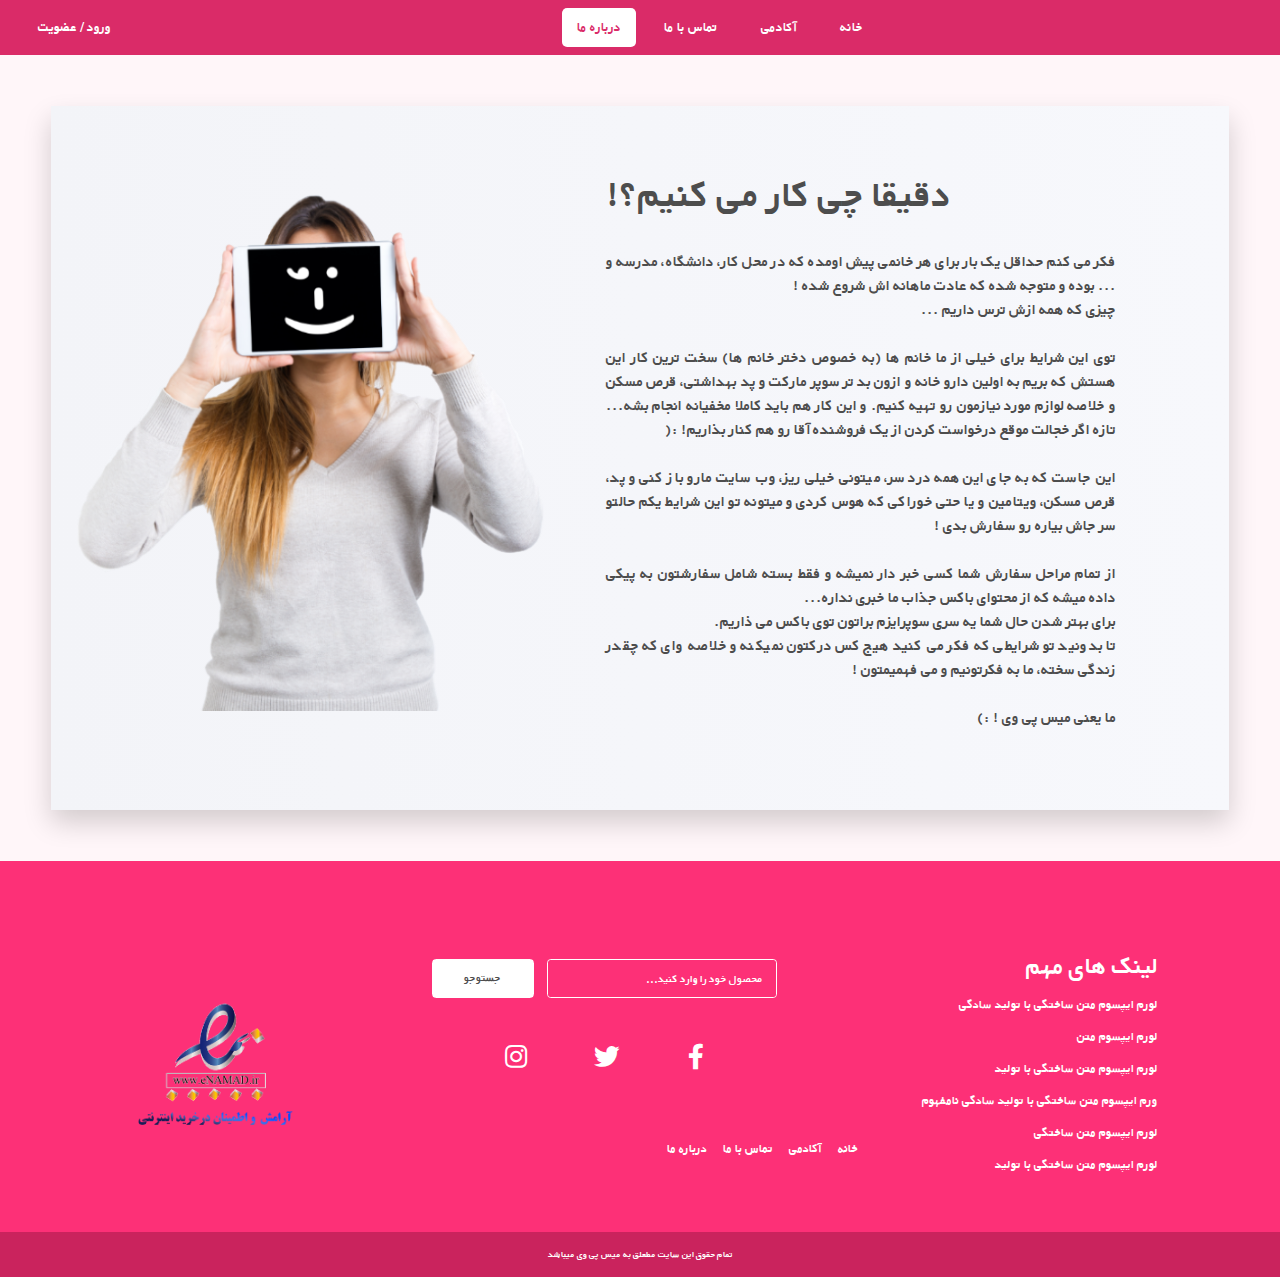
==== commit ae7bae83: "bootstrap local link updated" ====
--- a/about-us.html
+++ b/about-us.html
@@ -14,9 +14,9 @@
     <script src="https://cdnjs.cloudflare.com/ajax/libs/popper.js/1.14.3/umd/popper.min.js"></script>
     <script src="https://stackpath.bootstrapcdn.com/bootstrap/4.1.1/js/bootstrap.min.js"></script>
     <!-- Local bootstrap -->
-    <link rel="stylesheet" href="bootstrap/css/bootstrap.min.css">
-    <script src="bootstrap/js/bootstrap.bundle.min.js"></script>
-    <script src="bootstrap/js/bootstrap.min.js"></script>
+    <link rel="stylesheet" href="node_modules/bootstrap/dist/css/bootstrap.min.css">
+    <script src="node_modules/bootstrap/dist/js/bootstrap.bundle.min.js"></script>
+    <script src="node_modules/bootstrap/dist/js/bootstrap.min.js"></script>
     <!-- Local style -->
     <link rel="stylesheet" href="css/style.css">
     <link rel="stylesheet" media="only screen and (max-width: 600px)" href="css/smallscreen.css">
@@ -47,10 +47,10 @@
         <div class="collapse navbar-collapse" id="navbarNavAltMarkup">
             <div class="navbar-nav">
                 <a href="index.html" class="nav-item">خانه</a>
-                <a href="#" class="nav-item">آکادمی</a>
+                <a href="academy.html" class="nav-item">آکادمی</a>
                 <a href="contact-us.html" class="nav-item">تماس با ما</a>
                 <a href="about-us.html" class="nav-item on">درباره ما</a>
-                <a href="#" class="nav-item" id="link-ex">ورود / عضویت</a>
+                <a href="login.html" class="nav-item" id="link-ex">ورود / عضویت</a>
             </div>
         </div>
     </nav>
@@ -61,19 +61,20 @@
                 <div class="col-md-1"></div>
                 <div class="col-md">
                     <div class="center">
-                        <h1 class="h1">لورم ایپسوم متن ساختگی با تولید سادگی</h1>
+                        <h1 class="h1"> دقیقا چی کار می کنیم؟!</h1>
                         <p class="text-justify">
-                            ما دقیقا چی کار می کنیم؟! فکر می کنم حداقل یک بار برای هر خانمی پیش اومده که در محل کار، دانشگاه، مدرسه و ... بوده و متوجه
-                            شده که عادت ماهانه اش شروع شده ! چیزی که همه ازش ترس داریم ... توی این شرایط برای خیلی از ما
-                            خانم ها (به خصوص دختر خانم ها) سخت ترین کار این هستش که بریم به اولین دارو خانه و ازون بد تر
-                            سوپر مارکت و پد بهداشتی، قرص مسکن و خلاصه لوازم مورد نیازمون رو تهیه کنیم. و این کار هم باید
-                            کاملا مخفیانه انجام بشه... تازه اگر خجالت موقع درخواست کردن از یک فروشنده آقا رو هم کنار بذاریم!
-                            :( این جاست که به جای این همه درد سر، میتونی خیلی ریز، وب سایت مارو باز کنی و پد، قرص مسکن، ویتامین
-                            و یا حتی خوراکی که هوس کردی و میتونه تو این شرایط یکم حالتو سر جاش بیاره رو سفارش بدی ! از تمام
-                            مراحل سفارش شما کسی خبر دار نمیشه و فقط بسته شامل سفارشتون به پیکی داده میشه که از محتوای باکس
-                            جذاب ما خبری نداره... برای بهتر شدن حال شما یه سری سوپرایزم براتون توی باکس می ذاریم. تا بدونید
-                            تو شرایطی که فکر می کنید هیج کس درکتون نمیکنه و خلاصه وای که چقدر زندگی سخته، ما به فکرتونیم
-                            و می فهمیمتون ! ما یعنی میس پی وی ! :)
+                          فکر می کنم حداقل یک بار برای هر خانمی پیش اومده که در محل کار، دانشگاه، مدرسه و ...  بوده و متوجه شده که عادت ماهانه اش شروع شده !
+چیزی که همه ازش ترس داریم ...
+
+توی این شرایط برای خیلی از ما خانم ها (به خصوص دختر خانم ها)  سخت ترین کار این هستش که بریم به اولین دارو خانه و ازون بد تر سوپر مارکت و پد بهداشتی، قرص مسکن و خلاصه لوازم مورد نیازمون رو تهیه کنیم. و این کار هم باید کاملا مخفیانه انجام بشه... تازه اگر خجالت موقع درخواست کردن از یک فروشنده آقا رو هم کنار بذاریم! :(
+
+این جاست که به جای این همه درد سر، میتونی خیلی ریز، وب سایت مارو باز کنی و پد، قرص مسکن، ویتامین و یا حتی خوراکی که هوس کردی و میتونه تو این شرایط یکم حالتو سر جاش بیاره رو سفارش بدی !
+
+از تمام مراحل سفارش شما کسی خبر دار نمیشه و فقط بسته شامل سفارشتون  به پیکی داده میشه که از محتوای باکس جذاب ما خبری نداره...
+برای بهتر شدن حال شما یه سری سوپرایزم براتون توی باکس می ذاریم.
+تا بدونید تو شرایطی که فکر می کنید هیج کس درکتون نمیکنه و  خلاصه وای که چقدر زندگی سخته، ما به فکرتونیم و می فهمیمتون !
+
+ما یعنی میس پی وی !  :)
                         </p>
                     </div>
 
@@ -135,7 +136,7 @@
                                                 <a href="index.html">خانه</a>
                                             </div>
                                             <div class="p-2 flex-fill">
-                                                <a href="#">آکادمی</a>
+                                                <a href="academy.html">آکادمی</a>
                                             </div>
                                             <div class="p-2 flex-fill">
                                                 <a href="contact-us.html">تماس با ما</a>
@@ -168,13 +169,13 @@
                 </div>
             </div>
         </div>
+
+        <div class="text-center" id="copyright">
+            <p>تمام حقوق این سایت مطعلق به میس پی وی میباشد</p>
+        </div>
     </footer>
-
-    <div class="text-center" id="copyright">
-        <p>تمام حقوق این سایت مطعلق به میس پی وی میباشد</p>
-    </div>
 
     <script src="js/search.js"></script>
 </body>
 
-</html>+</html>
--- a/css/style.css
+++ b/css/style.css
@@ -13,6 +13,16 @@
   src: url("../font/Bold.ttf");
 }
 
+/* ::-webkit-scrollbar {
+  width: 1vw;
+}
+
+::-webkit-scrollbar-thumb {
+  background-color: #ff7777;
+  background-color: var(--main);
+  background-image: linear-gradient(#fd3077, #ff7777);
+} */
+
 body {
   font-family: Yekan;
   direction: rtl;
@@ -45,11 +55,12 @@
 }
 
 nav #icon {
-  width: 10vw;
+  width: 8vw;
+  margin-right: 0.5vw;
 }
 
 nav .navbar-nav {
-  margin-right: 25%;
+  margin-right: 30%;
   width: 100%;
 }
 
@@ -563,18 +574,24 @@
 .contain .center {
   flex-direction: column !important;
   align-items: baseline !important;
+  padding: 5vw 0;
+}
+
+.contain p {
+  white-space: pre-line;
 }
 
 .contain img {
   width: 100%;
   height: auto;
+  margin-top: 5vw;
 }
 
 /* contact */
 #contact {
   color: var(--black);
   background-color: var(--white);
-  margin: 7vw 10vw;
+  margin: 5vw 6vw 10vw;
   border-radius: 0.5vw;
 }
 
@@ -655,14 +672,26 @@
 }
 
 /* product */
+.product-contain {
+  margin: 4vw 6vw;
+  color: var(--black);
+  box-shadow: 0 1vw 2vw rgba(0, 0, 0, 0.175) !important;
+  background-color: var(--white);
+}
+
 .headline {
   background: var(--main);
   color: var(--white);
-  padding: 1vw 2vw;
+  padding: 0.4vw 0;
   margin: 0 6vw;
   background-image: linear-gradient(to right, #ff7777, #fd3077);
 }
 
+.product-main {
+  margin: 0 0 5vw 0;
+  padding-top: 5vw;
+}
+
 .product-main .fo {
   margin: auto 0;
 }
@@ -673,6 +702,10 @@
 
 .product-main .foff p {
   font-size: 1.2vw;
+}
+
+.product-main .img {
+  max-height: 100vh !important;
 }
 
 .line {
@@ -692,8 +725,38 @@
   background-color: #cc33ff;
 }
 
-.product-main .img {
-  max-height: 100vh !important;
+.product-form {
+  margin: 5vw 7vw;
+}
+
+.product-form input[type="submit"] {
+  color: var(--white);
+  width: 10vw !important;
+  background-color: var(--main);
+  padding: 0.6vw 0;
+  border: 0.1vw solid transparent;
+  margin: 0 0 5vw 0;
+}
+
+.product-form input,
+.product-form textarea {
+  width: 100%;
+  padding: 0.7vw 1vw;
+  margin: 0.7vw 0;
+  border: 0.1vw solid transparent;
+  box-sizing: border-box;
+  border-radius: 0.3vw;
+}
+
+.product-form input::placeholder,
+.product-form textarea::placeholder {
+  color: #999999;
+}
+
+.product-form input:focus,
+.product-form textarea:focus {
+  outline: 0;
+  border-color: var(--main);
 }
 
 /* rating */
@@ -739,6 +802,92 @@
 .rating > label:hover ~ input:checked ~ label,
 .rating > input:checked ~ label:hover ~ label {
   color: #ffed85;
+}
+
+/* academy */
+#headbar {
+  background-image: linear-gradient(to right, #ff7777, #fd3077);
+  padding: 0.8vw 0;
+  position: relative;
+}
+
+#headbar h1 {
+  margin: 0 !important;
+  font-size: 1.3vw;
+}
+
+#headbar::after {
+  content: "";
+  display: block;
+  border-width: 1.3vw 1.3vw 0;
+  border-style: solid;
+  border-color: #fe5477 transparent transparent;
+  margin-left: -0.8vw;
+  position: absolute;
+  bottom: -1.3vw;
+  left: 49.45%;
+}
+
+#academy {
+  margin: 3vw 0;
+  padding: 0 3vw;
+}
+
+#academy .col-md-3 {
+  padding: 0 1vw;
+}
+
+.content {
+  color: var(--black);
+  background-color: var(--white);
+  border-radius: 0.7vw;
+  margin-bottom: 2vw;
+}
+
+.content img {
+  height: 14vw;
+  width: 100%;
+  border-radius: 0.7vw 0.7vw 0 0;
+}
+
+.content h1 {
+  font-size: 1.8vw;
+}
+
+.content {
+  font-size: 1vw;
+}
+
+.summary {
+  padding: 2vw;
+}
+
+.summary h1 {
+  position: relative;
+  box-sizing: border-box;
+  padding-bottom: 1.15vw;
+}
+
+.summary h1::after {
+  content: "";
+  position: absolute;
+  bottom: 0;
+  left: 0;
+  right: 0;
+  width: 100%;
+  height: 0.15vw;
+  background-color: #bfbfbf;
+}
+
+.summary .link {
+  margin-top: 2vw;
+}
+
+.summary .link a {
+  padding: 0.6vw 2.7vw;
+  /* background-color: var(--main); */
+  background-image: linear-gradient(to right, #fd3077, #ff7777);
+  border-radius: 0.4vw;
 }
 
 /* freaky button */
--- a/css/smallscreen.css
+++ b/css/smallscreen.css
@@ -76,7 +76,9 @@
 }
 
 nav #icon {
-  width: auto;
+  width: 32vw;
+  margin-right: 0;
+  margin-left: 6vw;
 }
 
 nav .navbar-nav,
@@ -143,7 +145,7 @@
 
 .prev,
 .next {
-  top: 23%;
+  top: 25%;
 }
 .dot1,
 .dot2 {
@@ -390,15 +392,19 @@
 /* about */
 .contain {
   margin: 10vw 5.5vw;
+  box-shadow: 0 3vw 6vw rgba(0, 0, 0, 0.175) !important;
 }
 
 .contain .h1 {
   font-size: 8vw !important;
 }
 
+.contain img {
+  margin-top: 0;
+}
 /* contact */
 #contact {
-  margin: 5vw 6vw;
+  margin: 4vw 6vw;
   border-radius: 2vw;
 }
 
@@ -439,14 +445,14 @@
   border-radius: 1vw;
 }
 
-#form input:focus,
-#form textarea:focus {
-  border-color: var(--main);
-}
-
 /* product */
+.product-contain {
+  margin: 10vw 5.5vw;
+  box-shadow: 0 3vw 6vw rgba(0, 0, 0, 0.175) !important;
+}
+
 .headline {
-  padding: 3vw 6vw;
+  padding: 1vw 6vw;
 }
 
 .product-main .fo {
@@ -468,3 +474,84 @@
 .line::after {
   height: 1vw;
 }
+
+.product-form {
+  margin: 5vw 0 0 0;
+}
+
+.product-form input[type="submit"] {
+  padding: 2.5vw 0;
+  width: 100% !important;
+  margin: 3vw 0 12vw 0;
+}
+
+.product-form input,
+.product-form textarea {
+  padding: 4vw 4vw;
+  margin: 3vw 0;
+  border-width: 0.3vw;
+  border-radius: 1vw;
+}
+
+/* academy */
+#headbar {
+  padding: 3vw 0;
+}
+
+#headbar h1 {
+  font-size: 4vw;
+}
+
+#headbar::after {
+  border-width: 4vw 4vw 0;
+  margin-left: -2.6vw;
+  bottom: -4vw;
+}
+
+#academy {
+  margin: 9vw 0;
+  padding: 0 11vw;
+}
+
+#academy .col-md-3 {
+  padding: 0;
+}
+
+.content {
+  border-radius: 2.5vw;
+  margin-bottom: 8vw;
+}
+
+.content img {
+  height: 50vw;
+  border-radius: 2.5vw 2.5vw 0 0;
+}
+
+.content h1 {
+  font-size: 7vw;
+}
+
+.content {
+  font-size: 4vw;
+}
+
+.summary {
+  padding: 6vw;
+}
+
+.summary h1 {
+  padding-bottom: 3.6vw;
+}
+
+.summary h1::after {
+  height: 0.6vw;
+}
+
+.summary .link {
+  margin-top: 6vw;
+}
+
+.summary .link a {
+  padding: 2.1vw 9vw;
+  border-radius: 2.5vw;
+}
